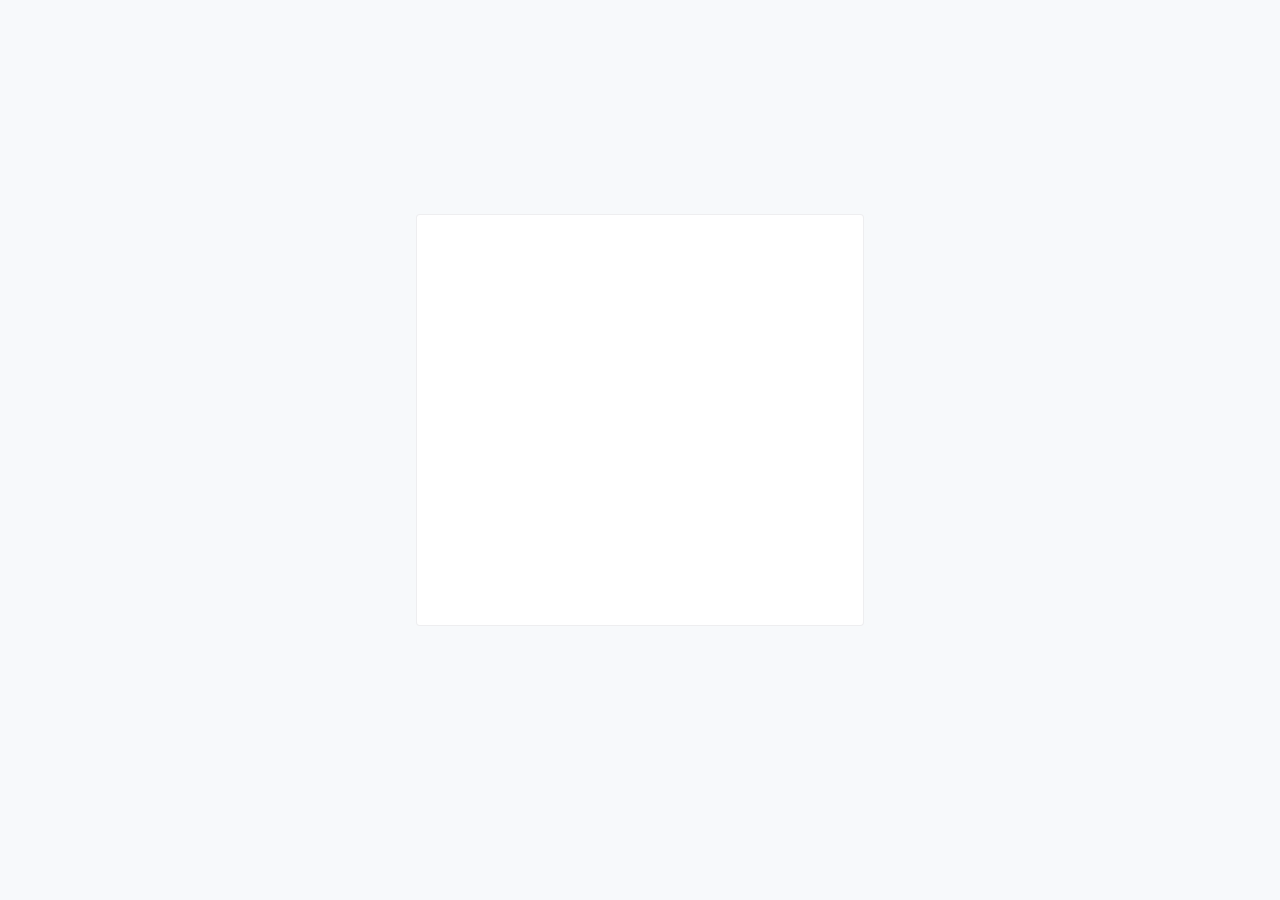
==== src/main/resources/static/html/auditoria.html @ d520bbee "feat. ajustes de funcionamiento" ====
<!DOCTYPE html>
<html lang="es">
<head>
<meta charset="utf-8">
<meta name="viewport" content="width=device-width, initial-scale=1.0">
<title>Auditoría de Cambios - LogiTrack</title>

<link rel="stylesheet" href="https://fonts.googleapis.com/css2?family=Material+Symbols+Outlined:wght,FILL@100..700,0..1&display=swap">
<link rel="stylesheet" href="https://fonts.googleapis.com/css2?family=Inter:wght@400;500;600;700&family=JetBrains+Mono:wght@400&display=swap">

<link rel="stylesheet" href="../css/styles.css">
</head>
<body>
<div class="app-shell">

  <aside class="sidebar">
    <div class="sidebar__header">
      <div class="sidebar__logo">
        <svg width="22" height="22" viewBox="0 0 24 24" fill="none" xmlns="http://www.w3.org/2000/svg" aria-hidden="true">
          <path d="M12 2L21 7V17L12 22L3 17V7L12 2Z" stroke="currentColor" stroke-width="1.6" stroke-linejoin="round"/>
          <path d="M3 7L12 12L21 7" stroke="currentColor" stroke-width="1.6" stroke-linejoin="round"/>
        </svg>
      </div>
      <div>
        <h1 class="sidebar__title">LogiTrack</h1>
        <span class="sidebar__subtitle">Warehouse Management</span>
      </div>
    </div>

    <nav class="sidebar__nav">
      <a class="sidebar__link" href="dashboard.html">
        <span class="material-symbols-outlined icon-lg">dashboard</span>
        Dashboard
      </a>
      <a class="sidebar__link" href="bodegas.html">
        <span class="material-symbols-outlined icon-lg">inventory_2</span>
        Bodegas
      </a>
      <a class="sidebar__link" href="productos.html">
        <span class="material-symbols-outlined icon-lg">package_2</span>
        Productos
      </a>
      <a class="sidebar__link" href="movimientos.html">
        <span class="material-symbols-outlined icon-lg">swap_horiz</span>
        Movimientos
      </a>
      <a class="sidebar__link is-active" href="auditoria.html">
        <span class="material-symbols-outlined is-filled icon-lg">history_edu</span>
        Auditoría
      </a>
    </nav>
  </aside>

  <div class="main-wrapper">
    <header class="topbar">
      <div class="topbar__left">
        <button class="topbar__menu-btn" id="mobile-menu-btn" type="button" aria-label="Abrir menú">
          <span class="material-symbols-outlined">menu</span>
        </button>
        <div class="search-field">
          <span class="material-symbols-outlined">search</span>
          <input type="text" placeholder="Buscar en auditoría...">
        </div>
      </div>
      <div class="topbar__right">
        <button class="icon-btn" type="button" title="Notificaciones">
          <span class="material-symbols-outlined">notifications</span>
        </button>
        <div class="topbar__divider"></div>
        <div class="avatar" title="Admin User">AD</div>
      </div>
    </header>

    <main class="content">
      <div class="content__inner">

        <div class="page-toolbar" data-animate style="animation-delay:0ms">
          <div>
            <h2 class="content__title text-display">Auditoría de Cambios</h2>
            <p class="content__subtitle">Registro detallado de operaciones (Solo Administradores)</p>
          </div>
          <button class="toolbar-btn toolbar-btn--outline" type="button" id="btn-export-csv">
            <span class="material-symbols-outlined icon-sm">download</span>
            Exportar CSV
          </button>
        </div>

        <div class="filters-bar form-grid-4" data-animate style="animation-delay:70ms">
          <div class="form-group">
            <label class="form-label">Rango de Fechas</label>
            <div class="input-prefix">
              <span class="material-symbols-outlined input-prefix__icon">calendar_month</span>
              <input class="form-input" type="text" placeholder="Últimos 7 días">
            </div>
          </div>
          <div class="form-group">
            <label class="form-label">Usuario</label>
            <div class="select-wrapper">
              <span class="material-symbols-outlined select-icon-left">person</span>
              <select class="form-select has-icon-left">
                <option value="">Todos los usuarios</option>
                <option value="admin">admin@logitrac.com</option>
                <option value="jdoe">j.doe@logitrac.com</option>
              </select>
              <span class="material-symbols-outlined">expand_more</span>
            </div>
          </div>
          <div class="form-group">
            <label class="form-label">Tipo de Operación</label>
            <div class="select-wrapper">
              <span class="material-symbols-outlined select-icon-left">swap_vert</span>
              <select class="form-select has-icon-left">
                <option value="">Todas (INS/UPD/DEL)</option>
                <option value="INSERT">INSERT</option>
                <option value="UPDATE">UPDATE</option>
                <option value="DELETE">DELETE</option>
              </select>
              <span class="material-symbols-outlined">expand_more</span>
            </div>
          </div>
          <div class="form-group">
            <label class="form-label">Entidad</label>
            <div class="select-wrapper">
              <span class="material-symbols-outlined select-icon-left">dataset</span>
              <select class="form-select has-icon-left">
                <option value="">Todas las entidades</option>
                <option value="Bodega">Bodega</option>
                <option value="Producto">Producto</option>
                <option value="Movimiento">Movimiento</option>
              </select>
              <span class="material-symbols-outlined">expand_more</span>
            </div>
          </div>
        </div>

        <div class="table-card" data-animate style="animation-delay:140ms">
          <div class="table-card__header flex-between">
            <h3 class="panel__title">Registros (425)</h3>
            <div class="row-actions" style="opacity: 1;">
              <button class="row-action-btn" type="button" title="Actualizar"><span class="material-symbols-outlined">refresh</span></button>
              <button class="row-action-btn" type="button" title="Filtrar"><span class="material-symbols-outlined">filter_list</span></button>
            </div>
          </div>

          <div class="table-card__scroll">
            <table class="data-table" id="audit-table">
              <thead>
                <tr>
                  <th>Operación</th>
                  <th>Fecha y Hora</th>
                  <th>Usuario</th>
                  <th>Entidad Afectada</th>
                  <th class="is-right">Acciones</th>
                </tr>
              </thead>
              <tbody>
                <tr>
                  <td><span class="status-badge status-badge--insert">INSERT</span></td>
                  <td class="cell-mono">2023-10-27 14:32:01</td>
                  <td>
                    <div class="user-cell">
                      <div class="avatar avatar--sm">JD</div>
                      <span>j.doe@logitrac.com</span>
                    </div>
                  </td>
                  <td>
                    <div class="entity-cell">
                      <span class="entity-cell__title">Producto</span>
                      <span class="entity-cell__subtitle">ID: PRD-9921 (Laptop Pro)</span>
                    </div>
                  </td>
                  <td class="is-right">
                    <button class="row-action-btn" type="button" data-action="view" title="Ver detalle">
                      <span class="material-symbols-outlined">visibility</span>
                    </button>
                  </td>
                </tr>
                <tr>
                  <td><span class="status-badge status-badge--update">UPDATE</span></td>
                  <td class="cell-mono">2023-10-27 13:15:44</td>
                  <td>
                    <div class="user-cell">
                      <div class="avatar avatar--sm">AS</div>
                      <span>a.smith@logitrac.com</span>
                    </div>
                  </td>
                  <td>
                    <div class="entity-cell">
                      <span class="entity-cell__title">Movimiento</span>
                      <span class="entity-cell__subtitle">ID: MOV-4042 (Status: Pending -&gt; Shipped)</span>
                    </div>
                  </td>
                  <td class="is-right">
                    <button class="row-action-btn" type="button" data-action="view" title="Ver detalle">
                      <span class="material-symbols-outlined">visibility</span>
                    </button>
                  </td>
                </tr>
                <tr>
                  <td><span class="status-badge status-badge--delete">DELETE</span></td>
                  <td class="cell-mono">2023-10-27 11:05:12</td>
                  <td>
                    <div class="user-cell">
                      <div class="avatar avatar--sm bg-danger">AD</div>
                      <span>sys_admin (API)</span>
                    </div>
                  </td>
                  <td>
                    <div class="entity-cell">
                      <span class="entity-cell__title">Bodega</span>
                      <span class="entity-cell__subtitle">ID: WH-B (Zona Norte - Obsoleta)</span>
                    </div>
                  </td>
                  <td class="is-right">
                    <button class="row-action-btn" type="button" data-action="view" title="Ver detalle">
                      <span class="material-symbols-outlined">visibility</span>
                    </button>
                  </td>
                </tr>
                <tr>
                  <td><span class="status-badge status-badge--update">UPDATE</span></td>
                  <td class="cell-mono">2023-10-27 09:40:18</td>
                  <td>
                    <div class="user-cell">
                      <div class="avatar avatar--sm">MB</div>
                      <span>m.brown@logitrac.com</span>
                    </div>
                  </td>
                  <td>
                    <div class="entity-cell">
                      <span class="entity-cell__title">Producto</span>
                      <span class="entity-cell__subtitle">ID: PRD-1102 (Stock adjustment: +50)</span>
                    </div>
                  </td>
                  <td class="is-right">
                    <button class="row-action-btn" type="button" data-action="view" title="Ver detalle">
                      <span class="material-symbols-outlined">visibility</span>
                    </button>
                  </td>
                </tr>
              </tbody>
            </table>
          </div>

          <div class="pagination">
            <span class="pagination__info">Mostrando 1 a 4 de 425 registros</span>
            <div class="pagination__controls">
              <button class="pagination__btn" type="button" disabled>Ant</button>
              <button class="pagination__btn is-active" type="button">1</button>
              <button class="pagination__btn" type="button">2</button>
              <button class="pagination__btn" type="button">3</button>
              <span class="pagination__ellipsis">…</span>
              <button class="pagination__btn" type="button">Sig</button>
            </div>
          </div>
        </div>

      </div>
    </main>
  </div>

  <nav class="mobile-nav">
    <a class="mobile-nav__link" href="dashboard.html">
      <span class="material-symbols-outlined">dashboard</span>
      <span class="mobile-nav__label">Dashboard</span>
    </a>
    <a class="mobile-nav__link" href="bodegas.html">
      <span class="material-symbols-outlined">inventory_2</span>
      <span class="mobile-nav__label">Bodegas</span>
    </a>
    <a class="mobile-nav__link" href="productos.html">
      <span class="material-symbols-outlined">package_2</span>
      <span class="mobile-nav__label">Productos</span>
    </a>
    <a class="mobile-nav__link" href="movimientos.html">
      <span class="material-symbols-outlined">swap_horiz</span>
      <span class="mobile-nav__label">Movimientos</span>
    </a>
    <a class="mobile-nav__link is-active" href="auditoria.html">
      <span class="material-symbols-outlined is-filled">history_edu</span>
      <span class="mobile-nav__label">Auditoría</span>
    </a>
  </nav>

  <div class="mobile-overlay"></div>
</div>

<div class="modal-backdrop" id="audit-modal-backdrop">
  <div class="modal modal--lg" role="dialog" aria-modal="true" aria-labelledby="audit-modal-title">
    <div class="modal__header">
      <div>
        <h2 class="modal__title" id="audit-modal-title">Detalle de Auditoría</h2>
        <p class="content__subtitle mt-1">ID: INV-2023-08-4592 • Usuario: admin@logitrak.co</p>
      </div>
      <button class="modal__close" type="button" aria-label="Cerrar" data-modal-dismiss>
        <span class="material-symbols-outlined">close</span>
      </button>
    </div>

    <div class="modal__body">
      <div class="info-badges-group">
        <div class="info-badge">
          <span class="material-symbols-outlined icon-sm">schedule</span>
          Oct 24, 2023 14:32:01 UTC
        </div>
        <div class="info-badge info-badge--accent">
          <span class="material-symbols-outlined icon-sm">build</span>
          Acción: UPDATE_INVENTORY
        </div>
      </div>

      <div class="diff-grid">
        <div class="diff-panel">
          <div class="diff-panel__header">Valores anteriores</div>
          <div class="diff-panel__content">
            <table class="diff-table">
              <tbody>
                <tr><td>sku</td><td>WH-A-1029</td></tr>
                <tr><td>location</td><td>Zone B, Rack 4, Bin 12</td></tr>
                <tr class="diff-row--removed">
                  <td>quantity</td>
                  <td>450</td>
                </tr>
                <tr class="diff-row--removed">
                  <td>status</td>
                  <td>AVAILABLE</td>
                </tr>
                <tr><td>last_counted</td><td>2023-10-15T08:00:00Z</td></tr>
              </tbody>
            </table>
          </div>
        </div>

        <div class="diff-panel">
          <div class="diff-panel__header">Valores nuevos</div>
          <div class="diff-panel__content">
            <table class="diff-table">
              <tbody>
                <tr><td>sku</td><td>WH-A-1029</td></tr>
                <tr><td>location</td><td>Zone B, Rack 4, Bin 12</td></tr>
                <tr class="diff-row--added">
                  <td>quantity</td>
                  <td>425</td>
                </tr>
                <tr class="diff-row--added">
                  <td>status</td>
                  <td>LOW_STOCK</td>
                </tr>
                <tr><td>last_counted</td><td>2023-10-15T08:00:00Z</td></tr>
              </tbody>
            </table>
          </div>
        </div>
      </div>

      <div class="form-group mt-4">
        <label class="form-label">Razón de Auditoría / Notas</label>
        <div class="read-only-box">
          Ajuste manual tras discrepancia de conteo cíclico reportada por Operador JD. Se encontraron 25 unidades dañadas durante el tránsito, movidas a cuarentena.
        </div>
      </div>
    </div>

    <div class="modal__footer">
      <button class="toolbar-btn toolbar-btn--outline" type="button" data-modal-dismiss>Revertir Cambios</button>
      <button class="toolbar-btn toolbar-btn--primary" type="button" data-modal-dismiss>
        Reconocer
      </button>
    </div>
  </div>
</div>

<script src="../js/api.js"></script>
<script src="../js/script.js"></script>
</body>
</html>
---- src/main/resources/static/css/styles.css ----
/* ============================================================================
   LogiTrack — Login
   CSS puro (sin frameworks). Tokens de diseño tomados de DESIGN.md
   ============================================================================ */

/* ----------------------------------------------------------------------
   1. Reset mínimo
   ---------------------------------------------------------------------- */
*,
*::before,
*::after {
  box-sizing: border-box;
}

html,
body {
  height: 100%;
  margin: 0;
  padding: 0;
}

button,
input {
  font: inherit;
  color: inherit;
}

/* ----------------------------------------------------------------------
   2. Design tokens (colores, tipografía, spacing, radios) — DESIGN.md
   ---------------------------------------------------------------------- */
:root {
  /* Color */
  --color-background: #f7f9fb;
  --color-surface-container-lowest: #ffffff;
  --color-on-surface: #191c1e;
  --color-on-surface-variant: #45464d;
  --color-outline: #76777d;
  --color-outline-variant: #c6c6cd;
  --color-outline-variant-30: rgba(198, 198, 205, 0.3);

  --color-primary-container: #131b2e;
  --color-primary-container-hover: #1c2438;
  --color-on-primary: #ffffff;

  --color-error: #ba1a1a;
  --color-error-20: rgba(186, 26, 26, 0.2);
  --color-error-container: #ffdad6;
  --color-on-error-container: #93000a;

  --color-focus: #3b82f6;
  --color-focus-ring: rgba(59, 130, 246, 0.35);
  --color-primary-container-ring: rgba(19, 27, 46, 0.45);

  /* Color — paleta extendida para pantallas internas (Dashboard, tablas, sidebar) */
  --color-secondary: #505f76;
  --color-secondary-container: #d0e1fb;
  --color-on-secondary-container: #54647a;
  --color-on-primary-container: #7c839b;
  --color-on-tertiary-container: #3980f4;

  --color-surface-container: #eceef0;
  --color-surface-container-low: #f2f4f6;
  --color-surface-container-high: #e6e8ea;
  --color-surface-container-highest: #e0e3e5;
  --color-surface-variant: #e0e3e5;

  --color-inverse-surface: #2d3133;
  --color-inverse-on-surface: #eff1f3;

  --color-error-container-bg: rgba(255, 218, 214, 0.35);
  --color-error-30: rgba(186, 26, 26, 0.3);
  --color-error-05: rgba(186, 26, 26, 0.05);

  --color-success: #047857;
  --color-success-bg: #ecfdf5;
  --color-success-text: #059669;

  /* Tipografía adicional */
  --font-headline-lg-size: 24px;
  --font-headline-lg-line: 32px;
  --font-headline-lg-weight: 600;
  --font-headline-lg-tracking: -0.01em;

  --font-headline-lg-mobile-size: 20px;
  --font-headline-lg-mobile-line: 28px;

  --font-data-mono-size: 13px;
  --font-data-mono-line: 18px;

  /* Layout — shell de la app */
  --sidebar-width: 260px;
  --navbar-height: 64px;
  --container-max: 1440px;

  /* Tipografía */
  --font-family-base: 'Inter', system-ui, sans-serif;
  --font-family-mono: 'JetBrains Mono', monospace;

  --font-display-size: 36px;
  --font-display-line: 44px;
  --font-display-weight: 700;
  --font-display-tracking: -0.02em;

  --font-headline-md-size: 20px;
  --font-headline-md-line: 28px;
  --font-headline-md-weight: 600;

  --font-body-md-size: 14px;
  --font-body-md-line: 20px;
  --font-body-md-weight: 400;

  --font-label-md-size: 12px;
  --font-label-md-line: 16px;
  --font-label-md-weight: 500;

  /* Spacing */
  --gutter: 1.5rem;

  /* Radios */
  --radius-sm: 0.125rem;  /* "rounded" */
  --radius-md: 0.25rem;   /* "rounded-lg" */
  --radius-lg: 0.5rem;    /* "rounded-xl" */

  /* Sombra (Level 2 del design system) */
  --shadow-card: 0px 4px 12px rgba(15, 23, 42, 0.08);
}

/* ----------------------------------------------------------------------
   3. Ícono (Material Symbols) — snippet estándar de Google, no un framework
   ---------------------------------------------------------------------- */
.material-symbols-outlined {
  font-family: 'Material Symbols Outlined';
  font-weight: normal;
  font-style: normal;
  font-size: 20px;
  line-height: 1;
  letter-spacing: normal;
  text-transform: none;
  display: inline-block;
  white-space: nowrap;
  word-wrap: normal;
  direction: ltr;
  font-feature-settings: 'liga';
  -webkit-font-smoothing: antialiased;
  transition: transform 0.25s ease;
}

/* ----------------------------------------------------------------------
   4. Layout base
   ---------------------------------------------------------------------- */
.page {
  background-color: var(--color-background);
  color: var(--color-on-surface);
  font-family: var(--font-family-base);
  font-size: var(--font-body-md-size);
  line-height: var(--font-body-md-line);
  font-weight: var(--font-body-md-weight);
  -webkit-font-smoothing: antialiased;
  height: 100vh;
  width: 100vw;
  overflow: hidden;
  display: flex;
  align-items: center;
  justify-content: center;
}

.login-shell {
  width: 100%;
  max-width: 28rem; /* 448px */
  padding-left: var(--gutter);
  padding-right: var(--gutter);
  position: relative;
  z-index: 10;
}

@media (min-width: 768px) {
  .login-shell {
    padding-left: 0;
    padding-right: 0;
  }
}

/* ----------------------------------------------------------------------
   5. Card
   ---------------------------------------------------------------------- */
.login-card {
  background-color: var(--color-surface-container-lowest);
  border: 1px solid var(--color-outline-variant-30);
  border-radius: var(--radius-md);
  padding: 2.5rem 2rem; /* py-10 px-8 */
  width: 100%;
  position: relative;

  box-shadow: 0 0 0 rgba(15, 23, 42, 0);
  transition: box-shadow 0.4s ease;
}

.login-card.is-settled {
  box-shadow: var(--shadow-card);
}

.login-card__header {
  text-align: center;
  margin-bottom: 2rem;
}

.login-card__logo {
  font-family: var(--font-family-base);
  font-size: var(--font-display-size);
  line-height: var(--font-display-line);
  font-weight: var(--font-display-weight);
  letter-spacing: var(--font-display-tracking);
  color: var(--color-primary-container);
  margin: 0 0 0.5rem 0;
}

.login-card__title {
  font-size: var(--font-headline-md-size);
  line-height: var(--font-headline-md-line);
  font-weight: var(--font-headline-md-weight);
  color: var(--color-on-surface-variant);
  margin: 0;
}

/* ----------------------------------------------------------------------
   6. Alertas / mensajes de error
   ---------------------------------------------------------------------- */
.alert {
  display: flex;
  align-items: center;
  gap: 0.5rem;
  padding: 0.75rem;
  border-radius: var(--radius-sm);
  margin-bottom: var(--gutter);
  font-size: var(--font-label-md-size);
  line-height: var(--font-label-md-line);
  font-weight: var(--font-label-md-weight);
  transition: opacity 0.25s ease, transform 0.25s ease;
}

.alert--error {
  background-color: var(--color-error-container);
  color: var(--color-on-error-container);
  border: 1px solid var(--color-error-20);
}

.alert__icon {
  font-size: 18px;
  flex-shrink: 0;
}

/* ----------------------------------------------------------------------
   7. Formulario
   ---------------------------------------------------------------------- */
.login-form {
  display: flex;
  flex-direction: column;
  gap: 1.5rem; /* space-y-6 */
}

.form-group {
  display: flex;
  flex-direction: column;
  gap: 0.5rem; /* space-y-2 */
}

.form-label {
  font-size: var(--font-label-md-size);
  line-height: var(--font-label-md-line);
  font-weight: var(--font-label-md-weight);
  color: var(--color-on-surface-variant);
}

.form-input {
  width: 100%;
  background-color: var(--color-surface-container-lowest);
  border: 1px solid var(--color-outline-variant);
  border-radius: var(--radius-md);
  padding: 0.5rem 0.75rem;
  color: var(--color-on-surface);
  transition: border-color 0.2s ease, box-shadow 0.2s ease;
}

.form-input::placeholder {
  color: var(--color-outline);
}

.form-input:focus {
  outline: none;
  border-color: var(--color-focus);
  box-shadow: 0 0 0 1px var(--color-focus);
}

.form-input.has-error {
  border-color: var(--color-error);
}

.form-input.has-error:focus {
  border-color: var(--color-error);
  box-shadow: 0 0 0 1px var(--color-error);
}

.password-field {
  position: relative;
}

.password-field .form-input {
  padding-right: 2.5rem;
}

.password-toggle {
  position: absolute;
  top: 0;
  bottom: 0;
  right: 0;
  padding-right: 0.75rem;
  display: flex;
  align-items: center;
  background: none;
  border: none;
  cursor: pointer;
  color: var(--color-outline);
  transition: color 0.2s ease;
}

.password-toggle:hover {
  color: var(--color-on-surface-variant);
}

#toggleIcon.is-flipped {
  transform: rotateY(180deg);
}

.form-actions {
  padding-top: 0.5rem;
}

/* ----------------------------------------------------------------------
   8. Botón primario
   ---------------------------------------------------------------------- */
.btn {
  width: 100%;
  display: flex;
  align-items: center;
  justify-content: center;
  gap: 0.5rem;
  padding: 0.625rem 1rem;
  border: none;
  border-radius: var(--radius-md);
  font-size: var(--font-label-md-size);
  line-height: var(--font-label-md-line);
  font-weight: var(--font-label-md-weight);
  cursor: pointer;
  transition: transform 0.15s ease, background-color 0.2s ease, opacity 0.2s ease, box-shadow 0.15s ease;
}

.btn--primary {
  background-color: var(--color-primary-container);
  color: var(--color-on-primary);
}

.btn--primary:hover:not(:disabled) {
  background-color: var(--color-primary-container-hover);
}

.btn--primary:focus-visible {
  outline: none;
  box-shadow: 0 0 0 1px var(--color-surface-container-lowest), 0 0 0 3px var(--color-primary-container-ring);
}

.btn--primary:active:not(:disabled) {
  transform: scale(0.98);
}

.btn:disabled {
  cursor: not-allowed;
  opacity: 0.85;
}

.btn__icon {
  font-size: 18px;
}

.btn-spinner {
  width: 18px;
  height: 18px;
  border: 2px solid rgba(255, 255, 255, 0.35);
  border-top-color: #ffffff;
  border-radius: 9999px;
  animation: spin 0.7s linear infinite;
}

/* ----------------------------------------------------------------------
   9. Footer
   ---------------------------------------------------------------------- */
.login-footer {
  margin-top: 2rem;
  text-align: center;
  font-size: var(--font-label-md-size);
  line-height: var(--font-label-md-line);
  font-weight: var(--font-label-md-weight);
  color: var(--color-outline);
}

/* ----------------------------------------------------------------------
   10. Utilidad
   ---------------------------------------------------------------------- */
.hidden {
  display: none !important;
}

/* ----------------------------------------------------------------------
   11. Animaciones
   ---------------------------------------------------------------------- */
[data-animate] {
  opacity: 0;
  transform: translateY(12px);
}

[data-animate].is-visible {
  animation: fadeInUp 0.55s cubic-bezier(0.16, 1, 0.3, 1) forwards;
}

@keyframes fadeInUp {
  from {
    opacity: 0;
    transform: translateY(12px);
  }
  to {
    opacity: 1;
    transform: translateY(0);
  }
}

@keyframes shake {
  10%, 90% { transform: translateX(-1px); }
  20%, 80% { transform: translateX(2px); }
  30%, 50%, 70% { transform: translateX(-4px); }
  40%, 60% { transform: translateX(4px); }
}

.shake-on-error {
  animation: shake 0.5s cubic-bezier(0.36, 0.07, 0.19, 0.97) both;
}

@keyframes spin {
  to { transform: rotate(360deg); }
}

/* ----------------------------------------------------------------------
   12. Accesibilidad: respeta prefers-reduced-motion
   ---------------------------------------------------------------------- */
@media (prefers-reduced-motion: reduce) {
  [data-animate],
  .shake-on-error,
  #toggleIcon,
  .btn,
  .btn-spinner,
  .alert {
    animation: none !important;
    transition: none !important;
    transform: none !important;
    opacity: 1 !important;
  }
}

/* ============================================================================
   13. Dashboard — layout de aplicación (sidebar + navbar + contenido)
   ============================================================================ */

.material-symbols-outlined {
  font-variation-settings: 'FILL' 0, 'wght' 400, 'GRAD' 0, 'opsz' 24;
}

.material-symbols-outlined.is-filled {
  font-variation-settings: 'FILL' 1;
}

.material-symbols-outlined.icon-sm { font-size: 16px; }
.material-symbols-outlined.icon-md { font-size: 20px; }
.material-symbols-outlined.icon-lg { font-size: 24px; }

/* Scrollbar (Webkit) */
::-webkit-scrollbar { width: 8px; height: 8px; }
::-webkit-scrollbar-track { background: var(--color-surface-container-low); }
::-webkit-scrollbar-thumb { background: var(--color-outline-variant); border-radius: 4px; }
::-webkit-scrollbar-thumb:hover { background: var(--color-outline); }

.app-shell {
  display: flex;
  height: 100vh;
  width: 100%;
  background-color: var(--color-background);
  color: var(--color-on-surface);
  font-family: var(--font-family-base);
  font-size: var(--font-body-md-size);
  line-height: var(--font-body-md-line);
  -webkit-font-smoothing: antialiased;
  overflow: hidden;
}

/* ------------------------------- Sidebar -------------------------------- */
.sidebar {
  display: none;
  flex-direction: column;
  position: fixed;
  left: 0;
  top: 0;
  width: var(--sidebar-width);
  height: 100%;
  background-color: var(--color-primary-container);
  color: var(--color-on-primary);
  font-size: var(--font-label-md-size);
  line-height: var(--font-label-md-line);
  font-weight: var(--font-label-md-weight);
  z-index: 40;
  transform: translateX(-100%);
  transition: transform 0.3s ease;
}

@media (min-width: 768px) {
  .sidebar {
    display: flex;
    transform: none;
  }
}

.sidebar.is-open {
  display: flex;
  transform: translateX(0);
  box-shadow: 0 0 24px rgba(0, 0, 0, 0.35);
}

.sidebar__header {
  padding: var(--gutter);
  display: flex;
  align-items: center;
  gap: 1rem;
}

.sidebar__logo {
  width: 40px;
  height: 40px;
  border-radius: var(--radius-md);
  background-color: var(--color-surface-container-lowest);
  border: 1px solid var(--color-outline-variant);
  display: flex;
  align-items: center;
  justify-content: center;
  flex-shrink: 0;
  color: var(--color-primary-container);
}

.sidebar__title {
  font-size: var(--font-headline-lg-size);
  line-height: 1;
  font-weight: var(--font-headline-lg-weight);
  color: var(--color-on-primary);
  margin: 0;
}

.sidebar__subtitle {
  color: var(--color-on-primary-container);
  opacity: 0.8;
  font-size: 10px;
  text-transform: uppercase;
  letter-spacing: 0.05em;
  display: block;
  margin-top: 0.25rem;
}

.sidebar__nav {
  flex: 1;
  padding: 0.5rem 1rem;
  display: flex;
  flex-direction: column;
  gap: 0.25rem;
  overflow-y: auto;
}

.sidebar__link {
  display: flex;
  align-items: center;
  gap: 0.75rem;
  padding: 0.625rem 0.75rem;
  border-radius: var(--radius-md);
  color: var(--color-on-primary-container);
  opacity: 0.7;
  text-decoration: none;
  border-left: 4px solid transparent;
  transition: background-color 0.2s ease, opacity 0.2s ease;
}

.sidebar__link:hover {
  background-color: rgba(0, 0, 0, 0.2);
  opacity: 1;
}

.sidebar__link.is-active {
  background-color: var(--color-secondary-container);
  color: var(--color-on-secondary-container);
  border-left-color: var(--color-on-tertiary-container);
  font-weight: 700;
  opacity: 1;
}

.sidebar__footer {
  padding: 1rem;
  display: flex;
  flex-direction: column;
  gap: 0.25rem;
  border-top: 1px solid rgba(80, 95, 118, 0.2);
}

.sidebar__footer .sidebar__link {
  padding: 0.5rem 0.75rem;
  border-left: none;
}

/* ------------------------------ Main wrapper ----------------------------- */
.main-wrapper {
  flex: 1;
  display: flex;
  flex-direction: column;
  width: 100%;
  min-height: 100vh;
}

@media (min-width: 768px) {
  .main-wrapper {
    margin-left: var(--sidebar-width);
    width: calc(100% - var(--sidebar-width));
  }
}

/* -------------------------------- Topbar --------------------------------- */
.topbar {
  background-color: var(--color-surface-container-lowest);
  color: var(--color-on-surface);
  height: var(--navbar-height);
  z-index: 50;
  display: flex;
  align-items: center;
  justify-content: space-between;
  padding: 0 var(--gutter);
  position: sticky;
  top: 0;
  border-bottom: 1px solid var(--color-outline-variant);
}

.topbar__left {
  display: flex;
  align-items: center;
  gap: 1rem;
  flex: 1;
}

.topbar__menu-btn {
  display: flex;
  background: none;
  border: none;
  color: var(--color-secondary);
  padding: 0.5rem;
  margin-left: -0.5rem;
  border-radius: var(--radius-md);
  cursor: pointer;
  transition: color 0.2s ease, background-color 0.2s ease;
}

.topbar__menu-btn:hover {
  color: var(--color-primary-container);
  background-color: var(--color-surface-container-high);
}

@media (min-width: 768px) {
  .topbar__menu-btn { display: none; }
}

.breadcrumb {
  display: none;
  align-items: center;
  font-size: 0.875rem;
}

@media (min-width: 768px) {
  .breadcrumb { display: flex; }
}

.breadcrumb__root {
  color: var(--color-secondary);
  cursor: pointer;
}

.breadcrumb__root:hover {
  color: var(--color-on-surface);
}

.breadcrumb__sep {
  color: var(--color-secondary);
  margin: 0 0.5rem;
  font-size: 0.875rem;
}

.breadcrumb__current {
  font-weight: 500;
  color: var(--color-on-surface);
}

.topbar__right {
  display: flex;
  align-items: center;
  gap: 0.5rem;
}

.icon-btn {
  position: relative;
  display: flex;
  background: none;
  border: none;
  color: var(--color-secondary);
  padding: 0.5rem;
  border-radius: var(--radius-md);
  cursor: pointer;
  transition: color 0.2s ease, background-color 0.2s ease;
}

.icon-btn:hover {
  color: var(--color-primary-container);
  background-color: var(--color-surface-container-highest);
}

.icon-btn__dot {
  position: absolute;
  top: 6px;
  right: 6px;
  width: 8px;
  height: 8px;
  background-color: var(--color-error);
  border-radius: 9999px;
  border: 1px solid var(--color-surface-container-lowest);
}

.topbar__divider {
  width: 1px;
  height: 1.5rem;
  background-color: var(--color-outline-variant);
  margin: 0 0.5rem;
  display: none;
}

@media (min-width: 640px) {
  .topbar__divider { display: block; }
}

.logout-btn {
  display: none;
  align-items: center;
  gap: 0.5rem;
  background: none;
  border: none;
  font-size: 0.875rem;
  font-weight: 500;
  color: var(--color-secondary);
  padding: 0.375rem 0.5rem;
  border-radius: var(--radius-md);
  cursor: pointer;
  transition: color 0.2s ease, background-color 0.2s ease;
}

@media (min-width: 640px) {
  .logout-btn { display: flex; }
}

.logout-btn:hover {
  color: var(--color-primary-container);
  background-color: var(--color-surface-container-high);
}

.avatar {
  width: 32px;
  height: 32px;
  border-radius: 9999px;
  background-color: var(--color-secondary-container);
  color: var(--color-on-secondary-container);
  border: 1px solid var(--color-outline-variant);
  margin-left: 0.5rem;
  cursor: pointer;
  display: flex;
  align-items: center;
  justify-content: center;
  font-size: 0.75rem;
  font-weight: 600;
  transition: opacity 0.2s ease;
  flex-shrink: 0;
}

.avatar:hover {
  opacity: 0.8;
}

/* -------------------------------- Content -------------------------------- */
.content {
  flex: 1;
  overflow-y: auto;
  padding: 1rem;
  background-color: var(--color-background);
  position: relative;
}

@media (min-width: 768px) {
  .content { padding: var(--gutter); }
}

.content__inner {
  max-width: var(--container-max);
  margin: 0 auto;
  display: flex;
  flex-direction: column;
  gap: 1.5rem;
}

.content__header {
  display: flex;
  flex-direction: column;
  gap: 1rem;
}

@media (min-width: 640px) {
  .content__header {
    flex-direction: row;
    align-items: center;
    justify-content: space-between;
  }
}

.content__title {
  font-size: var(--font-headline-lg-mobile-size);
  line-height: var(--font-headline-lg-mobile-line);
  font-weight: 600;
  color: var(--color-on-surface);
  margin: 0;
}

@media (min-width: 768px) {
  .content__title {
    font-size: var(--font-headline-lg-size);
    line-height: var(--font-headline-lg-line);
    letter-spacing: var(--font-headline-lg-tracking);
  }
}

.content__subtitle {
  color: var(--color-secondary);
  margin: 0.25rem 0 0 0;
}

.content__controls {
  display: flex;
  align-items: center;
  gap: 0.75rem;
}

.date-picker {
  display: flex;
  align-items: center;
  background-color: var(--color-surface-container-lowest);
  border: 1px solid var(--color-outline-variant);
  border-radius: var(--radius-md);
  padding: 0.375rem 0.75rem;
  font-size: 0.875rem;
  cursor: pointer;
  transition: border-color 0.2s ease;
}

.date-picker:hover {
  border-color: var(--color-secondary);
}

.date-picker .material-symbols-outlined {
  color: var(--color-secondary);
  font-size: 16px;
}

.date-picker__label {
  margin: 0 0.5rem;
  color: var(--color-on-surface);
}

.btn-refresh {
  display: flex;
  align-items: center;
  justify-content: center;
  gap: 0.5rem;
  background-color: var(--color-primary-container);
  color: var(--color-on-primary);
  border: none;
  padding: 0.375rem 1rem;
  border-radius: var(--radius-md);
  font-size: 0.875rem;
  font-weight: 500;
  cursor: pointer;
  transition: background-color 0.2s ease, transform 0.15s ease;
}

.btn-refresh:hover {
  background-color: var(--color-primary-container-hover);
}

.btn-refresh:active {
  transform: scale(0.96);
}

.btn-refresh .material-symbols-outlined {
  font-size: 16px;
  transition: transform 0.5s ease;
}

.btn-refresh.is-loading .material-symbols-outlined {
  animation: spin 0.7s linear infinite;
}

/* --------------------------------- KPI grid -------------------------------- */
.kpi-grid {
  display: grid;
  grid-template-columns: 1fr;
  gap: 1rem;
}

@media (min-width: 640px) {
  .kpi-grid { grid-template-columns: repeat(2, 1fr); }
}

@media (min-width: 1024px) {
  .kpi-grid { grid-template-columns: repeat(4, 1fr); }
}

.kpi-card {
  background-color: var(--color-surface-container-lowest);
  border: 1px solid var(--color-outline-variant);
  border-radius: var(--radius-lg);
  padding: 1.25rem;
  box-shadow: 0 1px 2px rgba(15, 23, 42, 0.05);
  display: flex;
  flex-direction: column;
  justify-content: space-between;
  transition: border-color 0.2s ease;
}

.kpi-card:hover {
  border-color: var(--color-secondary);
}

.kpi-card--danger {
  background-color: var(--color-error-container-bg);
  border-color: var(--color-error-30);
  position: relative;
  overflow: hidden;
  cursor: pointer;
}

.kpi-card--danger:hover {
  background-color: rgba(255, 218, 214, 0.5);
}

.kpi-card--danger::before {
  content: '';
  position: absolute;
  top: -1rem;
  right: -1rem;
  width: 4rem;
  height: 4rem;
  background-color: var(--color-error-05);
  border-radius: 9999px;
}

.kpi-card__top {
  display: flex;
  justify-content: space-between;
  align-items: flex-start;
  margin-bottom: 1rem;
  position: relative;
  z-index: 1;
}

.kpi-card__icon {
  width: 40px;
  height: 40px;
  border-radius: var(--radius-md);
  background-color: var(--color-surface-container);
  color: var(--color-primary-container);
  display: flex;
  align-items: center;
  justify-content: center;
  flex-shrink: 0;
}

.kpi-card__icon--secondary {
  background-color: var(--color-secondary-container);
  color: var(--color-on-secondary-container);
}

.kpi-card__icon--danger {
  background-color: var(--color-error-container);
  color: var(--color-error);
}

.kpi-card__badge {
  font-size: 0.75rem;
  font-weight: 500;
  color: var(--color-secondary);
  background-color: var(--color-surface-container-low);
  padding: 0.25rem 0.5rem;
  border-radius: var(--radius-sm);
  white-space: nowrap;
}

.kpi-card__badge--success {
  display: flex;
  align-items: center;
  color: var(--color-success);
  background-color: var(--color-success-bg);
}

.kpi-card__badge--success .material-symbols-outlined {
  font-size: 14px;
  margin-right: 0.25rem;
}

.kpi-card__badge--danger {
  font-weight: 700;
  color: var(--color-error);
  background-color: var(--color-error-container);
}

@media (prefers-reduced-motion: no-preference) {
  .kpi-card__badge--danger {
    animation: pulse 2s ease-in-out infinite;
  }
}

@keyframes pulse {
  0%, 100% { opacity: 1; }
  50% { opacity: 0.6; }
}

.kpi-card__label {
  font-size: 0.875rem;
  font-weight: 500;
  color: var(--color-secondary);
  margin: 0;
  position: relative;
  z-index: 1;
}

.kpi-card--danger .kpi-card__label {
  color: var(--color-error);
}

.kpi-card__value-row {
  display: flex;
  align-items: baseline;
  gap: 0.5rem;
  margin-top: 0.25rem;
  position: relative;
  z-index: 1;
}

.kpi-card__value {
  font-size: var(--font-display-size);
  line-height: var(--font-display-line);
  font-weight: var(--font-display-weight);
  letter-spacing: var(--font-display-tracking);
  color: var(--color-on-surface);
}

.kpi-card--danger .kpi-card__value {
  color: var(--color-error);
}

.kpi-card__unit {
  font-family: var(--font-family-mono);
  font-size: var(--font-data-mono-size);
  color: var(--color-secondary);
}

.kpi-card--danger .kpi-card__unit {
  color: rgba(186, 26, 26, 0.8);
  font-family: var(--font-family-base);
  font-size: 0.875rem;
}

/* ------------------------------- Data grid -------------------------------- */
.data-grid {
  display: grid;
  grid-template-columns: 1fr;
  gap: 1.5rem;
}

@media (min-width: 1024px) {
  .data-grid { grid-template-columns: repeat(3, 1fr); }
  .data-grid__chart { grid-column: span 2; }
  .data-grid__table { grid-column: span 1; }
}

.panel {
  background-color: var(--color-surface-container-lowest);
  border: 1px solid var(--color-outline-variant);
  border-radius: var(--radius-lg);
  box-shadow: 0 1px 2px rgba(15, 23, 42, 0.05);
  display: flex;
  flex-direction: column;
  height: 400px;
  overflow: hidden;
}

.panel__header {
  padding: 1rem;
  border-bottom: 1px solid var(--color-outline-variant);
  display: flex;
  justify-content: space-between;
  align-items: center;
  flex-shrink: 0;
}

.panel__title {
  font-size: var(--font-headline-md-size);
  line-height: var(--font-headline-md-line);
  font-weight: var(--font-headline-md-weight);
  color: var(--color-on-surface);
  margin: 0;
}

.panel__action {
  background: none;
  border: none;
  color: var(--color-secondary);
  cursor: pointer;
  padding: 0.25rem;
  border-radius: var(--radius-sm);
  transition: color 0.2s ease;
}

.panel__action:hover {
  color: var(--color-primary-container);
}

.panel__link {
  font-size: 0.75rem;
  font-weight: 500;
  color: var(--color-on-tertiary-container);
  text-decoration: none;
}

.panel__link:hover {
  text-decoration: underline;
}

/* --------------------------------- Bar chart ------------------------------- */
.bar-chart {
  flex: 1;
  padding: 1.5rem;
  display: flex;
  flex-direction: column;
  justify-content: flex-end;
  position: relative;
}

.bar-chart__grid {
  position: absolute;
  left: 1.5rem;
  right: 1.5rem;
  top: 1.5rem;
  bottom: 3rem;
  display: flex;
  flex-direction: column;
  justify-content: space-between;
  z-index: 0;
}

.bar-chart__gridline {
  border-top: 1px dashed var(--color-outline-variant);
  width: 100%;
  position: relative;
}

.bar-chart__gridline:last-child {
  border-top-style: solid;
}

.bar-chart__gridline-label {
  position: absolute;
  left: -1.75rem;
  top: -0.6rem;
  font-family: var(--font-family-mono);
  font-size: 10px;
  color: var(--color-secondary);
  width: 1.5rem;
  text-align: right;
}

.bar-chart__bars {
  display: flex;
  justify-content: space-around;
  align-items: flex-end;
  height: calc(100% - 2rem);
  z-index: 1;
  padding: 0 1rem;
}

.chart-bar {
  display: flex;
  flex-direction: column;
  align-items: center;
  width: 48px;
  cursor: pointer;
}

.chart-bar__fill {
  width: 100%;
  background-color: var(--color-primary-container);
  border-radius: 2px 2px 0 0;
  position: relative;
  transition: height 0.6s cubic-bezier(0.16, 1, 0.3, 1), background-color 0.2s ease, opacity 0.2s ease;
}

.chart-bar__fill--accent {
  background-color: #adc6ff; /* tertiary-fixed-dim */
}

.chart-bar:hover .chart-bar__fill {
  opacity: 0.8;
}

.chart-bar__tooltip {
  position: absolute;
  top: -2rem;
  left: 50%;
  transform: translateX(-50%);
  background-color: var(--color-inverse-surface);
  color: var(--color-inverse-on-surface);
  font-family: var(--font-family-mono);
  font-size: 12px;
  padding: 0.25rem 0.5rem;
  border-radius: var(--radius-sm);
  white-space: nowrap;
  opacity: 0;
  pointer-events: none;
  transition: opacity 0.2s ease;
}

.chart-bar:hover .chart-bar__tooltip {
  opacity: 1;
}

.chart-bar__label {
  font-size: 11px;
  font-weight: 500;
  color: var(--color-secondary);
  margin-top: 0.75rem;
  text-align: center;
}

/* ---------------------------------- Table ---------------------------------- */
.data-table-wrapper {
  overflow-y: auto;
  flex: 1;
}

.data-table {
  width: 100%;
  border-collapse: collapse;
  text-align: left;
  font-size: 0.875rem;
}

.data-table thead {
  background-color: var(--color-surface-container-low);
  color: var(--color-secondary);
  font-size: 0.75rem;
  text-transform: uppercase;
  position: sticky;
  top: 0;
  z-index: 1;
}

.data-table th {
  padding: 0.75rem 1rem;
  font-weight: 500;
}

.data-table th.is-right { text-align: right; }

.data-table td {
  padding: 0.75rem 1rem;
  border-top: 1px solid var(--color-outline-variant-30);
}

.data-table tbody tr {
  transition: background-color 0.2s ease;
}

.data-table tbody tr:hover {
  background-color: var(--color-surface-container-low);
}

.data-table td.is-right { text-align: right; }

.product-cell {
  display: flex;
  align-items: center;
  gap: 0.75rem;
}

.product-cell__icon {
  width: 32px;
  height: 32px;
  border-radius: var(--radius-sm);
  background-color: var(--color-surface-container-highest);
  color: var(--color-secondary);
  display: flex;
  align-items: center;
  justify-content: center;
  flex-shrink: 0;
}

.product-cell__icon .material-symbols-outlined { font-size: 14px; }

.product-cell__name {
  font-weight: 500;
  color: var(--color-on-surface);
  max-width: 120px;
  overflow: hidden;
  text-overflow: ellipsis;
  white-space: nowrap;
}

.product-cell__sku {
  font-family: var(--font-family-mono);
  font-size: 10px;
  color: var(--color-secondary);
}

.metric-cell__value {
  font-family: var(--font-family-mono);
  color: var(--color-on-surface);
}

.metric-cell__trend {
  font-size: 10px;
  display: flex;
  align-items: center;
  justify-content: flex-end;
  gap: 0.15rem;
  margin-top: 0.15rem;
}

.metric-cell__trend .material-symbols-outlined { font-size: 10px; }

.metric-cell__trend--up { color: var(--color-success-text); }
.metric-cell__trend--down { color: var(--color-error); }
.metric-cell__trend--flat { color: var(--color-secondary); }

/* ----------------------------- Mobile bottom nav ---------------------------- */
.mobile-nav {
  display: flex;
  position: fixed;
  bottom: 0;
  left: 0;
  width: 100%;
  height: 64px;
  background-color: var(--color-surface-container-lowest);
  border-top: 1px solid var(--color-outline-variant);
  justify-content: space-around;
  align-items: center;
  z-index: 50;
}

@media (min-width: 768px) {
  .mobile-nav { display: none; }
}

.mobile-nav__link {
  display: flex;
  flex-direction: column;
  align-items: center;
  justify-content: center;
  width: 100%;
  height: 100%;
  color: var(--color-secondary);
  text-decoration: none;
  transition: color 0.2s ease;
}

.mobile-nav__link:hover {
  color: var(--color-on-surface);
}

.mobile-nav__link.is-active {
  color: var(--color-on-tertiary-container);
}

.mobile-nav__label {
  font-size: 10px;
  font-weight: 500;
  margin-top: 0.25rem;
}

/* -------------------------------- Mobile overlay ---------------------------- */
.mobile-overlay {
  position: fixed;
  inset: 0;
  background-color: rgba(0, 0, 0, 0.5);
  z-index: 30;
  opacity: 0;
  pointer-events: none;
  transition: opacity 0.3s ease;
}

.mobile-overlay.is-visible {
  opacity: 1;
  pointer-events: auto;
}

@media (min-width: 768px) {
  .mobile-overlay { display: none; }
}

/* ============================================================================
   14. Bodegas — toolbar, tabla de datos, badges, paginación, modales
   ============================================================================ */

/* ------------------------------ Barra de búsqueda -------------------------- */
.search-field {
  display: none;
  align-items: center;
  flex: 1;
  max-width: 28rem;
  position: relative;
}

@media (min-width: 768px) {
  .search-field { display: flex; }
}

.search-field .material-symbols-outlined {
  position: absolute;
  left: 0.75rem;
  color: var(--color-on-surface-variant);
  opacity: 0.7;
  font-size: 20px;
  pointer-events: none;
}

.search-field input {
  width: 100%;
  padding: 0.5rem 1rem 0.5rem 2.5rem;
  background-color: var(--color-surface);
  border: 1px solid var(--color-outline-variant);
  border-radius: var(--radius-md);
  font-size: 0.875rem;
  color: var(--color-on-surface);
  transition: border-color 0.2s ease, box-shadow 0.2s ease;
}

.search-field input::placeholder {
  color: var(--color-outline);
}

.search-field input:focus {
  outline: none;
  border-color: var(--color-on-tertiary-container);
  box-shadow: 0 0 0 1px var(--color-on-tertiary-container);
}

/* --------------------------------- Page toolbar ----------------------------- */
.page-toolbar {
  display: flex;
  flex-direction: column;
  gap: 1rem;
}

@media (min-width: 640px) {
  .page-toolbar {
    flex-direction: row;
    align-items: center;
    justify-content: space-between;
  }
}

.page-toolbar__actions {
  display: flex;
  align-items: center;
  gap: 0.75rem;
}

/* --------------------------------- Botones toolbar -------------------------- */
.toolbar-btn {
  display: inline-flex;
  align-items: center;
  gap: 0.5rem;
  padding: 0.5rem 1rem;
  border-radius: var(--radius-md);
  font-size: var(--font-label-md-size);
  font-weight: 500;
  cursor: pointer;
  border: 1px solid transparent;
  transition: background-color 0.2s ease, border-color 0.2s ease, transform 0.15s ease, opacity 0.2s ease;
  white-space: nowrap;
}

.toolbar-btn:active {
  transform: scale(0.97);
}

.toolbar-btn--outline {
  background-color: var(--color-surface-container-lowest);
  border-color: var(--color-outline-variant);
  color: var(--color-on-surface);
}

.toolbar-btn--outline:hover {
  background-color: var(--color-surface-container-high);
}

.toolbar-btn--primary {
  background-color: var(--color-primary-container);
  color: var(--color-on-primary);
}

.toolbar-btn--primary:hover {
  background-color: var(--color-primary-container-hover);
}

.toolbar-btn--danger {
  background-color: var(--color-error);
  color: var(--color-on-error);
}

.toolbar-btn--danger:hover {
  background-color: #a01616;
}

/* ---------------------------------- Table card ------------------------------ */
.table-card {
  background-color: var(--color-surface-container-lowest);
  border: 1px solid var(--color-outline-variant);
  border-radius: var(--radius-lg);
  box-shadow: 0 1px 2px rgba(15, 23, 42, 0.05);
  overflow: hidden;
  display: flex;
  flex-direction: column;
}

.table-card__scroll {
  overflow-x: auto;
  width: 100%;
}

.table-card__scroll .data-table {
  min-width: 800px;
}

.data-table tbody tr {
  transition: background-color 0.2s ease, opacity 0.3s ease, transform 0.3s ease;
}

.data-table tbody tr.is-hidden {
  display: none;
}

@keyframes rowFadeOut {
  to {
    opacity: 0;
    transform: scale(0.98);
  }
}

.data-table tbody tr.is-removing {
  animation: rowFadeOut 0.3s ease forwards;
}

/* ------------------------------- Status badges ------------------------------ */
.status-badge {
  display: inline-flex;
  align-items: center;
  padding: 0.125rem 0.5rem;
  border-radius: 9999px;
  font-size: 11px;
  font-weight: 500;
  white-space: nowrap;
}

.status-badge--success {
  background-color: var(--color-success-bg);
  color: var(--color-success);
}

.status-badge--warning {
  background-color: #fef3c7;
  color: #92400e;
}

.status-badge--danger {
  background-color: #fee2e2;
  color: #991b1b;
}

/* -------------------------------- Row actions -------------------------------- */
.row-actions {
  display: flex;
  align-items: center;
  justify-content: flex-end;
  gap: 0.125rem;
  opacity: 0;
  transition: opacity 0.2s ease;
}

.data-table tbody tr:hover .row-actions,
.data-table tbody tr:focus-within .row-actions {
  opacity: 1;
}

.row-action-btn {
  padding: 0.375rem;
  border-radius: var(--radius-sm);
  background: none;
  border: none;
  cursor: pointer;
  color: var(--color-secondary);
  display: flex;
  transition: color 0.2s ease, background-color 0.2s ease;
}

.row-action-btn .material-symbols-outlined {
  font-size: 18px;
}

.row-action-btn:hover {
  background-color: var(--color-surface-container-high);
  color: var(--color-on-tertiary-container);
}

.row-action-btn--danger:hover {
  background-color: var(--color-error-container);
  color: var(--color-error);
}

/* ---------------------------------- Pagination ------------------------------- */
.pagination {
  display: flex;
  align-items: center;
  justify-content: space-between;
  flex-wrap: wrap;
  gap: 0.5rem;
  padding: 0.75rem 1rem;
  border-top: 1px solid var(--color-outline-variant);
}

.pagination__info {
  font-size: 0.875rem;
  color: var(--color-on-surface-variant);
}

.pagination__controls {
  display: flex;
  align-items: center;
  gap: 0.25rem;
}

.pagination__btn {
  width: 32px;
  height: 32px;
  display: flex;
  align-items: center;
  justify-content: center;
  border-radius: var(--radius-sm);
  border: none;
  background: none;
  color: var(--color-on-surface-variant);
  font-size: 0.75rem;
  font-weight: 500;
  cursor: pointer;
  transition: background-color 0.2s ease, color 0.2s ease;
}

.pagination__btn:hover:not(:disabled) {
  background-color: var(--color-surface-container-high);
}

.pagination__btn.is-active {
  background-color: var(--color-surface-container-high);
  color: var(--color-on-surface);
}

.pagination__btn:disabled {
  opacity: 0.4;
  cursor: not-allowed;
}

.pagination__ellipsis {
  padding: 0 0.25rem;
  color: var(--color-on-surface-variant);
}

/* ------------------------------------ Modal ----------------------------------- */
.modal-backdrop {
  position: fixed;
  inset: 0;
  z-index: 60;
  display: none;
  align-items: center;
  justify-content: center;
  padding: 1rem;
  background-color: rgba(25, 28, 30, 0.45);
  backdrop-filter: blur(2px);
}

.modal-backdrop.is-open {
  display: flex;
}

.modal {
  background-color: var(--color-surface-container-lowest);
  border: 1px solid var(--color-outline-variant);
  border-radius: var(--radius-md);
  box-shadow: 0 20px 40px rgba(15, 23, 42, 0.2);
  width: 100%;
  max-width: 28rem;
  max-height: 90vh;
  display: flex;
  flex-direction: column;
  overflow: hidden;
  transform: translateY(12px) scale(0.98);
  opacity: 0;
  transition: transform 0.25s cubic-bezier(0.16, 1, 0.3, 1), opacity 0.25s ease;
}

.modal-backdrop.is-open .modal {
  transform: translateY(0) scale(1);
  opacity: 1;
}

.modal__header {
  display: flex;
  align-items: center;
  justify-content: space-between;
  padding: 1rem 1.5rem;
  border-bottom: 1px solid var(--color-surface-container-high);
  flex-shrink: 0;
}

.modal__title {
  font-size: var(--font-headline-md-size);
  line-height: var(--font-headline-md-line);
  font-weight: var(--font-headline-md-weight);
  color: var(--color-on-surface);
  margin: 0;
}

.modal__close {
  background: none;
  border: none;
  color: var(--color-on-surface-variant);
  cursor: pointer;
  padding: 0.25rem;
  border-radius: var(--radius-sm);
  display: flex;
  transition: color 0.2s ease, background-color 0.2s ease;
}

.modal__close:hover {
  color: var(--color-on-surface);
  background-color: var(--color-surface-container-high);
}

.modal__body {
  padding: 1.5rem;
  overflow-y: auto;
  display: flex;
  flex-direction: column;
  gap: 1rem;
}

.modal__message {
  margin: 0;
  color: var(--color-on-surface-variant);
  line-height: 1.5;
}

.modal__message strong {
  color: var(--color-on-surface);
}

.modal__footer {
  display: flex;
  align-items: center;
  justify-content: flex-end;
  gap: 0.75rem;
  padding: 1rem 1.5rem;
  border-top: 1px solid var(--color-surface-container-high);
  flex-shrink: 0;
}

.form-input--mono {
  font-family: var(--font-family-mono);
}

/* ============================================================================
   15. Productos — filtros, selects, checkbox, stock bajo, modal de 2 columnas
   ============================================================================ */

/* ------------------------------- Filters bar -------------------------------- */
.filters-bar {
  background-color: var(--color-surface-container-lowest);
  border: 1px solid var(--color-outline-variant);
  border-radius: var(--radius-lg);
  box-shadow: 0 1px 2px rgba(15, 23, 42, 0.05);
  padding: 1rem;
  display: flex;
  flex-direction: column;
  gap: 1rem;
}

@media (min-width: 768px) {
  .filters-bar {
    flex-direction: row;
    align-items: center;
    justify-content: space-between;
  }
}

.filters-bar__group {
  display: flex;
  flex-direction: column;
  gap: 1rem;
  flex: 1;
  width: 100%;
}

@media (min-width: 640px) {
  .filters-bar__group {
    flex-direction: row;
    align-items: center;
  }
}

.filters-bar__mobile-search {
  position: relative;
  display: block;
  width: 100%;
}

@media (min-width: 640px) {
  .filters-bar__mobile-search { display: none; }
}

.filters-bar__mobile-search .material-symbols-outlined {
  position: absolute;
  left: 0.75rem;
  top: 50%;
  transform: translateY(-50%);
  color: var(--color-secondary);
  font-size: 18px;
  pointer-events: none;
}

.filters-bar__mobile-search .form-input {
  padding-left: 2.25rem;
}

/* ---------------------------------- Select field ----------------------------- */
.select-wrapper {
  position: relative;
  width: 100%;
}

.select-wrapper--sm {
  width: 100%;
}

@media (min-width: 640px) {
  .select-wrapper--sm { width: 12rem; }
}

.form-select {
  width: 100%;
  appearance: none;
  -webkit-appearance: none;
  background-color: var(--color-surface-container-lowest);
  border: 1px solid var(--color-outline-variant);
  border-radius: var(--radius-md);
  padding: 0.5rem 2rem 0.5rem 0.75rem;
  font-size: 0.875rem;
  color: var(--color-on-surface);
  cursor: pointer;
  transition: border-color 0.2s ease, box-shadow 0.2s ease;
}

.select-wrapper--sm .form-select {
  background-color: var(--color-surface);
}

.form-select:focus {
  outline: none;
  border-color: var(--color-focus);
  box-shadow: 0 0 0 1px var(--color-focus);
}

.select-wrapper .material-symbols-outlined {
  position: absolute;
  right: 0.5rem;
  top: 50%;
  transform: translateY(-50%);
  color: var(--color-secondary);
  pointer-events: none;
  font-size: 20px;
}

/* --------------------------------- Checkbox field ---------------------------- */
.checkbox-field {
  display: flex;
  align-items: center;
  gap: 0.5rem;
  cursor: pointer;
  user-select: none;
  width: 100%;
}

@media (min-width: 768px) {
  .checkbox-field { width: auto; white-space: nowrap; }
}

.checkbox-field input[type='checkbox'] {
  width: 16px;
  height: 16px;
  border-radius: 3px;
  border: 1px solid var(--color-outline-variant);
  accent-color: var(--color-primary-container);
  cursor: pointer;
  flex-shrink: 0;
}

.checkbox-field span {
  font-size: 0.875rem;
  color: var(--color-on-surface);
}

/* ------------------------------------ Table extras --------------------------- */
.data-table th.is-center,
.data-table td.is-center {
  text-align: center;
}

.cell-muted {
  color: var(--color-secondary);
}

.data-table tbody tr.is-low-stock {
  background-color: rgba(255, 218, 214, 0.12);
  border-left: 2px solid var(--color-error);
}

.data-table tbody tr.is-low-stock:hover {
  background-color: rgba(255, 218, 214, 0.22);
}

.data-table tbody tr.is-hidden-by-filter {
  display: none;
}

.stock-badge {
  display: inline-flex;
  align-items: center;
  gap: 0.25rem;
  padding: 0.125rem 0.5rem;
  border-radius: 9999px;
  background-color: #fef2f2;
  color: #991b1b;
  border: 1px solid #fecaca;
  font-size: 11px;
  font-weight: 600;
}

.stock-badge .material-symbols-outlined {
  font-size: 14px;
}

.row-actions--center {
  justify-content: center;
}

/* -------------------------------- Empty state -------------------------------- */
.table-empty-state {
  display: none;
  flex-direction: column;
  align-items: center;
  justify-content: center;
  gap: 0.5rem;
  padding: 3rem 1rem;
  color: var(--color-secondary);
  text-align: center;
}

.table-empty-state.is-visible {
  display: flex;
}

.table-empty-state .material-symbols-outlined {
  font-size: 32px;
  opacity: 0.5;
}

/* ---------------------------------- Modal: grid ------------------------------- */
.form-grid-2 {
  display: grid;
  grid-template-columns: 1fr 1fr;
  gap: 1rem;
}

.input-prefix {
  position: relative;
}

.input-prefix__symbol {
  position: absolute;
  left: 0.75rem;
  top: 50%;
  transform: translateY(-50%);
  color: var(--color-on-surface-variant);
  font-family: var(--font-family-mono);
  font-size: var(--font-data-mono-size);
  pointer-events: none;
}

.input-prefix .form-input {
  padding-left: 1.75rem;
}

/* ============================================================================
   Movimientos — Ajustes y nuevos componentes
   ============================================================================ */

/* Badges adicionales */
.status-badge--info {
  background-color: var(--color-secondary-container);
  color: var(--color-on-secondary-container);
}

/* Grillas para formularios más complejos */
.form-grid-3,
.form-grid-4 {
  display: grid;
  grid-template-columns: 1fr;
  gap: 1rem;
}

@media (min-width: 768px) {
  .form-grid-3 { grid-template-columns: repeat(3, 1fr); }
  .form-grid-4 { grid-template-columns: repeat(4, 1fr); }
}

/* Modificadores de inputs */
.form-input--readonly {
  background-color: var(--color-surface-container-low);
  color: var(--color-on-surface-variant);
  cursor: not-allowed;
}

.text-uppercase {
  text-transform: uppercase;
  letter-spacing: 0.05em;
}

/* Estilos de paneles complejos (Nuevo Movimiento) */
.form-panel {
  height: auto;
  overflow: visible;
}

.panel__section {
  padding: 1.5rem;
  border-bottom: 1px solid var(--color-outline-variant-30);
}

.panel__section.bg-soft {
  background-color: var(--color-surface-container-low);
}

.panel__section-header {
  display: flex;
  align-items: center;
  justify-content: space-between;
  margin-bottom: 1rem;
}

.panel__footer {
  padding: 1.5rem;
  display: flex;
  justify-content: flex-end;
  gap: 1rem;
  background-color: var(--color-surface-container-lowest);
}

.border-rounded {
  border: 1px solid var(--color-outline-variant-30);
  border-radius: var(--radius-md);
  overflow: hidden;
}

/* Enlace "Volver" */
.page-header {
  margin-bottom: 2rem;
}
.back-link {
  display: inline-flex;
  align-items: center;
  gap: 0.5rem;
  color: var(--color-secondary);
  font-size: var(--font-label-md-size);
  font-weight: var(--font-label-md-weight);
  text-decoration: none;
  margin-bottom: 0.5rem;
  transition: color 0.2s ease;
}

.back-link:hover {
  color: var(--color-primary-container);
}

.back-link .material-symbols-outlined {
  font-size: 16px;
}

/* Fila resaltada (Transferencias) */
.data-table tbody tr.row-highlight {
  border-left: 3px solid var(--color-focus);
}
/* ============================================================================
   Auditoría de Cambios y Modal Diff View
   ============================================================================ */

/* Iconos integrados en Selects */
.select-icon-left {
  position: absolute;
  left: 0.75rem;
  top: 50%;
  transform: translateY(-50%);
  color: var(--color-outline);
  font-size: 18px;
  pointer-events: none;
}
.has-icon-left {
  padding-left: 2.25rem !important;
}

/* Badges para Operaciones CRUD */
.status-badge--insert {
  background-color: var(--color-success-bg);
  color: var(--color-success-text);
  border: 1px solid rgba(4, 120, 87, 0.2);
}
.status-badge--update {
  background-color: #fef3c7;
  color: #92400e;
  border: 1px solid rgba(146, 64, 14, 0.2);
}
.status-badge--delete {
  background-color: var(--color-error-container);
  color: var(--color-on-error-container);
  border: 1px solid var(--color-error);
}

/* Celdas personalizadas */
.cell-mono {
  font-family: var(--font-family-mono);
  color: var(--color-on-surface-variant);
  font-size: 13px;
}
.user-cell {
  display: flex;
  align-items: center;
  gap: 0.5rem;
  color: var(--color-on-surface);
}
.avatar--sm {
  width: 24px;
  height: 24px;
  font-size: 10px;
}
.bg-danger {
  background-color: var(--color-error-container);
  color: var(--color-on-error-container);
}
.entity-cell {
  display: flex;
  flex-direction: column;
}
.entity-cell__title {
  font-weight: 500;
  color: var(--color-on-surface);
}
.entity-cell__subtitle {
  font-size: 0.75rem;
  color: var(--color-secondary);
}

/* Header de tabla responsivo */
.flex-between {
  display: flex;
  justify-content: space-between;
  align-items: center;
  padding: 1rem 1.5rem;
  border-bottom: 1px solid var(--color-outline-variant-30);
}

/* Tamaño de Modal Ancho (Diff View) */
.modal--lg {
  max-width: 54rem; /* ~864px */
  width: 100%;
}

/* Grupo de Badges en Modal */
.info-badges-group {
  display: flex;
  flex-wrap: wrap;
  gap: 0.75rem;
  margin-bottom: 1.25rem;
}
.info-badge {
  display: inline-flex;
  align-items: center;
  gap: 0.375rem;
  padding: 0.35rem 0.75rem;
  background-color: var(--color-surface-container-low);
  border: 1px solid var(--color-outline-variant);
  border-radius: 9999px;
  font-size: 12px;
  font-weight: 500;
  color: var(--color-on-surface);
}
.info-badge--accent {
  background-color: var(--color-secondary-container);
  border-color: var(--color-outline-variant);
  color: var(--color-primary-container);
}

/* Rejilla de Comparación (Diff) */
.diff-grid {
  display: grid;
  grid-template-columns: 1fr;
  gap: 1px;
  background-color: var(--color-outline-variant);
  border: 1px solid var(--color-outline-variant);
  border-radius: var(--radius-md);
  overflow: hidden;
}
@media (min-width: 768px) {
  .diff-grid {
    grid-template-columns: 1fr 1fr;
  }
}
.diff-panel {
  background-color: var(--color-surface-container-lowest);
  display: flex;
  flex-direction: column;
}
.diff-panel__header {
  padding: 0.625rem 1rem;
  background-color: var(--color-surface-container-low);
  border-bottom: 1px solid var(--color-outline-variant);
  font-size: 11px;
  font-weight: 600;
  text-transform: uppercase;
  letter-spacing: 0.05em;
  color: var(--color-secondary);
}
.diff-panel__content {
  overflow-x: auto;
}
.diff-table {
  width: 100%;
  font-family: var(--font-family-mono);
  font-size: 12px;
  text-align: left;
  border-collapse: collapse;
}
.diff-table td {
  padding: 0.5rem 1rem;
  border-bottom: 1px solid var(--color-surface-container-high);
}
.diff-table tr:last-child td {
  border-bottom: none;
}
.diff-table td:first-child {
  color: var(--color-secondary);
  width: 40%;
}
.diff-row--removed {
  background-color: #fef2f2;
}
.diff-row--removed td:last-child {
  color: var(--color-error);
  text-decoration: line-through;
}
.diff-row--added {
  background-color: #d1fae5;
}
.diff-row--added td:last-child {
  color: var(--color-success-text);
  font-weight: 600;
}

/* Caja de Notas solo lectura */
.read-only-box {
  padding: 0.75rem 1rem;
  background-color: var(--color-surface-container-low);
  border: 1px solid var(--color-outline-variant);
  border-radius: var(--radius-sm);
  color: var(--color-on-surface);
  font-size: 13px;
  line-height: 1.5;
}
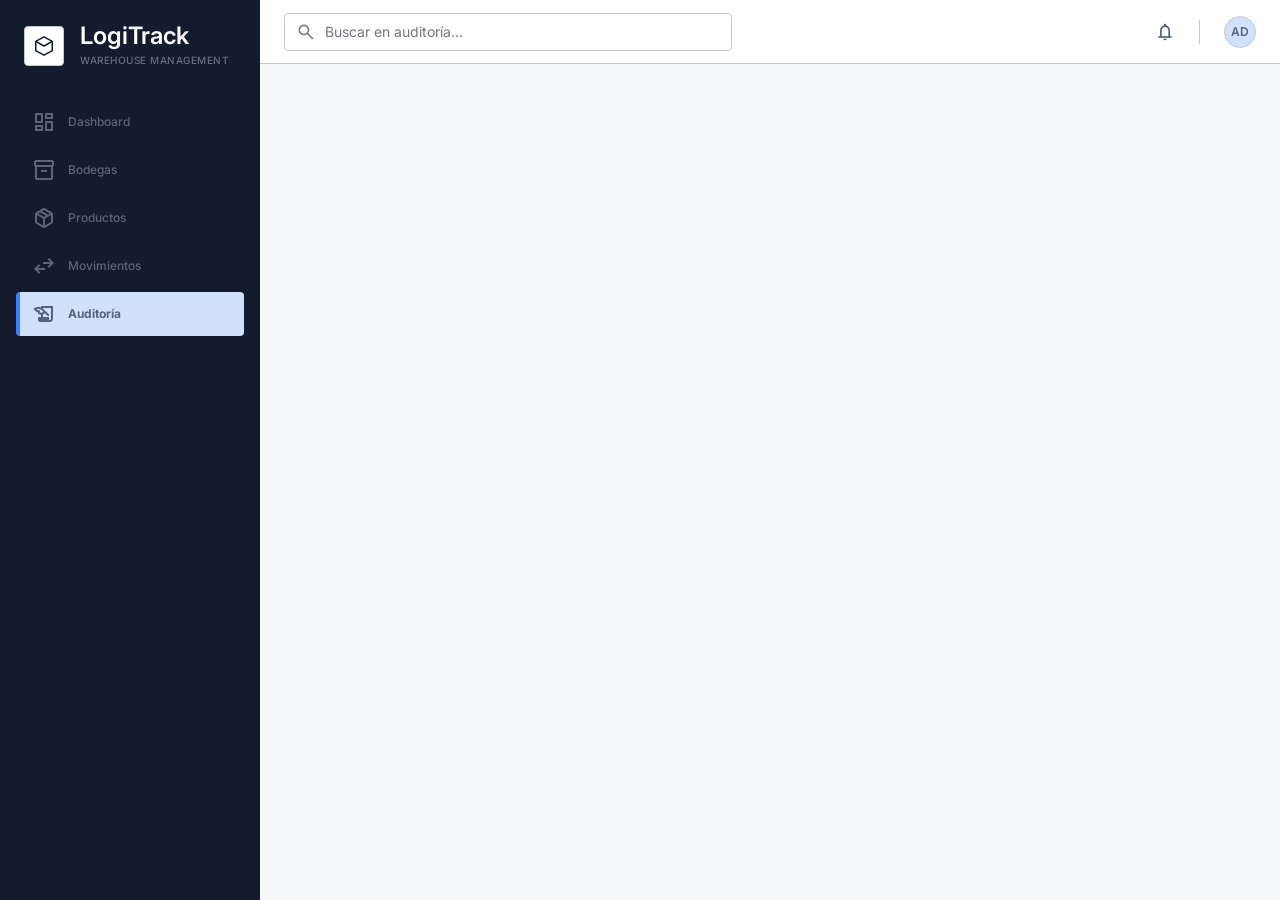
==== commit 2c84e711: "feat: correcion, aun errores en la paginacion" ====
--- a/src/main/resources/static/html/auditoria.html
+++ b/src/main/resources/static/html/auditoria.html
@@ -87,20 +87,18 @@
 
         <div class="filters-bar form-grid-4" data-animate style="animation-delay:70ms">
           <div class="form-group">
-            <label class="form-label">Rango de Fechas</label>
+            <label class="form-label">Búsqueda rápida</label>
             <div class="input-prefix">
-              <span class="material-symbols-outlined input-prefix__icon">calendar_month</span>
-              <input class="form-input" type="text" placeholder="Últimos 7 días">
+              <span class="material-symbols-outlined input-prefix__icon">search</span>
+              <input class="form-input" id="audit-search-input" type="text" placeholder="Buscar por usuario o entidad...">
             </div>
           </div>
           <div class="form-group">
             <label class="form-label">Usuario</label>
             <div class="select-wrapper">
               <span class="material-symbols-outlined select-icon-left">person</span>
-              <select class="form-select has-icon-left">
+              <select class="form-select has-icon-left" id="audit-user-filter">
                 <option value="">Todos los usuarios</option>
-                <option value="admin">admin@logitrac.com</option>
-                <option value="jdoe">j.doe@logitrac.com</option>
               </select>
               <span class="material-symbols-outlined">expand_more</span>
             </div>
@@ -109,7 +107,7 @@
             <label class="form-label">Tipo de Operación</label>
             <div class="select-wrapper">
               <span class="material-symbols-outlined select-icon-left">swap_vert</span>
-              <select class="form-select has-icon-left">
+              <select class="form-select has-icon-left" id="audit-op-filter">
                 <option value="">Todas (INS/UPD/DEL)</option>
                 <option value="INSERT">INSERT</option>
                 <option value="UPDATE">UPDATE</option>
@@ -122,7 +120,7 @@
             <label class="form-label">Entidad</label>
             <div class="select-wrapper">
               <span class="material-symbols-outlined select-icon-left">dataset</span>
-              <select class="form-select has-icon-left">
+              <select class="form-select has-icon-left" id="audit-entity-filter">
                 <option value="">Todas las entidades</option>
                 <option value="Bodega">Bodega</option>
                 <option value="Producto">Producto</option>
@@ -135,7 +133,7 @@
 
         <div class="table-card" data-animate style="animation-delay:140ms">
           <div class="table-card__header flex-between">
-            <h3 class="panel__title">Registros (425)</h3>
+            <h3 class="panel__title">Registros</h3>
             <div class="row-actions" style="opacity: 1;">
               <button class="row-action-btn" type="button" title="Actualizar"><span class="material-symbols-outlined">refresh</span></button>
               <button class="row-action-btn" type="button" title="Filtrar"><span class="material-symbols-outlined">filter_list</span></button>
@@ -153,104 +151,16 @@
                   <th class="is-right">Acciones</th>
                 </tr>
               </thead>
-              <tbody>
-                <tr>
-                  <td><span class="status-badge status-badge--insert">INSERT</span></td>
-                  <td class="cell-mono">2023-10-27 14:32:01</td>
-                  <td>
-                    <div class="user-cell">
-                      <div class="avatar avatar--sm">JD</div>
-                      <span>j.doe@logitrac.com</span>
-                    </div>
-                  </td>
-                  <td>
-                    <div class="entity-cell">
-                      <span class="entity-cell__title">Producto</span>
-                      <span class="entity-cell__subtitle">ID: PRD-9921 (Laptop Pro)</span>
-                    </div>
-                  </td>
-                  <td class="is-right">
-                    <button class="row-action-btn" type="button" data-action="view" title="Ver detalle">
-                      <span class="material-symbols-outlined">visibility</span>
-                    </button>
-                  </td>
-                </tr>
-                <tr>
-                  <td><span class="status-badge status-badge--update">UPDATE</span></td>
-                  <td class="cell-mono">2023-10-27 13:15:44</td>
-                  <td>
-                    <div class="user-cell">
-                      <div class="avatar avatar--sm">AS</div>
-                      <span>a.smith@logitrac.com</span>
-                    </div>
-                  </td>
-                  <td>
-                    <div class="entity-cell">
-                      <span class="entity-cell__title">Movimiento</span>
-                      <span class="entity-cell__subtitle">ID: MOV-4042 (Status: Pending -&gt; Shipped)</span>
-                    </div>
-                  </td>
-                  <td class="is-right">
-                    <button class="row-action-btn" type="button" data-action="view" title="Ver detalle">
-                      <span class="material-symbols-outlined">visibility</span>
-                    </button>
-                  </td>
-                </tr>
-                <tr>
-                  <td><span class="status-badge status-badge--delete">DELETE</span></td>
-                  <td class="cell-mono">2023-10-27 11:05:12</td>
-                  <td>
-                    <div class="user-cell">
-                      <div class="avatar avatar--sm bg-danger">AD</div>
-                      <span>sys_admin (API)</span>
-                    </div>
-                  </td>
-                  <td>
-                    <div class="entity-cell">
-                      <span class="entity-cell__title">Bodega</span>
-                      <span class="entity-cell__subtitle">ID: WH-B (Zona Norte - Obsoleta)</span>
-                    </div>
-                  </td>
-                  <td class="is-right">
-                    <button class="row-action-btn" type="button" data-action="view" title="Ver detalle">
-                      <span class="material-symbols-outlined">visibility</span>
-                    </button>
-                  </td>
-                </tr>
-                <tr>
-                  <td><span class="status-badge status-badge--update">UPDATE</span></td>
-                  <td class="cell-mono">2023-10-27 09:40:18</td>
-                  <td>
-                    <div class="user-cell">
-                      <div class="avatar avatar--sm">MB</div>
-                      <span>m.brown@logitrac.com</span>
-                    </div>
-                  </td>
-                  <td>
-                    <div class="entity-cell">
-                      <span class="entity-cell__title">Producto</span>
-                      <span class="entity-cell__subtitle">ID: PRD-1102 (Stock adjustment: +50)</span>
-                    </div>
-                  </td>
-                  <td class="is-right">
-                    <button class="row-action-btn" type="button" data-action="view" title="Ver detalle">
-                      <span class="material-symbols-outlined">visibility</span>
-                    </button>
-                  </td>
-                </tr>
-              </tbody>
+              <tbody></tbody>
             </table>
           </div>
 
-          <div class="pagination">
-            <span class="pagination__info">Mostrando 1 a 4 de 425 registros</span>
-            <div class="pagination__controls">
-              <button class="pagination__btn" type="button" disabled>Ant</button>
-              <button class="pagination__btn is-active" type="button">1</button>
-              <button class="pagination__btn" type="button">2</button>
-              <button class="pagination__btn" type="button">3</button>
-              <span class="pagination__ellipsis">…</span>
-              <button class="pagination__btn" type="button">Sig</button>
+          <div class="pagination" id="auditorias-pagination">
+            <span class="pagination__info" id="auditorias-pagination-info">Cargando...</span>
+            <div class="pagination__controls" id="auditorias-pagination-controls">
+              <button class="pagination__btn" type="button" id="auditorias-prev-btn" disabled><span class="material-symbols-outlined icon-sm">chevron_left</span></button>
+              <div id="auditorias-page-numbers" style="display:flex;align-items:center;gap:0.25rem;"></div>
+              <button class="pagination__btn" type="button" id="auditorias-next-btn" disabled><span class="material-symbols-outlined icon-sm">chevron_right</span></button>
             </div>
           </div>
         </div>
@@ -290,7 +200,7 @@
     <div class="modal__header">
       <div>
         <h2 class="modal__title" id="audit-modal-title">Detalle de Auditoría</h2>
-        <p class="content__subtitle mt-1">ID: INV-2023-08-4592 • Usuario: admin@logitrak.co</p>
+        <p class="content__subtitle mt-1" id="audit-modal-subtitle"></p>
       </div>
       <button class="modal__close" type="button" aria-label="Cerrar" data-modal-dismiss>
         <span class="material-symbols-outlined">close</span>
@@ -298,72 +208,8 @@
     </div>
 
     <div class="modal__body">
-      <div class="info-badges-group">
-        <div class="info-badge">
-          <span class="material-symbols-outlined icon-sm">schedule</span>
-          Oct 24, 2023 14:32:01 UTC
-        </div>
-        <div class="info-badge info-badge--accent">
-          <span class="material-symbols-outlined icon-sm">build</span>
-          Acción: UPDATE_INVENTORY
-        </div>
-      </div>
-
-      <div class="diff-grid">
-        <div class="diff-panel">
-          <div class="diff-panel__header">Valores anteriores</div>
-          <div class="diff-panel__content">
-            <table class="diff-table">
-              <tbody>
-                <tr><td>sku</td><td>WH-A-1029</td></tr>
-                <tr><td>location</td><td>Zone B, Rack 4, Bin 12</td></tr>
-                <tr class="diff-row--removed">
-                  <td>quantity</td>
-                  <td>450</td>
-                </tr>
-                <tr class="diff-row--removed">
-                  <td>status</td>
-                  <td>AVAILABLE</td>
-                </tr>
-                <tr><td>last_counted</td><td>2023-10-15T08:00:00Z</td></tr>
-              </tbody>
-            </table>
-          </div>
-        </div>
-
-        <div class="diff-panel">
-          <div class="diff-panel__header">Valores nuevos</div>
-          <div class="diff-panel__content">
-            <table class="diff-table">
-              <tbody>
-                <tr><td>sku</td><td>WH-A-1029</td></tr>
-                <tr><td>location</td><td>Zone B, Rack 4, Bin 12</td></tr>
-                <tr class="diff-row--added">
-                  <td>quantity</td>
-                  <td>425</td>
-                </tr>
-                <tr class="diff-row--added">
-                  <td>status</td>
-                  <td>LOW_STOCK</td>
-                </tr>
-                <tr><td>last_counted</td><td>2023-10-15T08:00:00Z</td></tr>
-              </tbody>
-            </table>
-          </div>
-        </div>
-      </div>
-
-      <div class="form-group mt-4">
-        <label class="form-label">Razón de Auditoría / Notas</label>
-        <div class="read-only-box">
-          Ajuste manual tras discrepancia de conteo cíclico reportada por Operador JD. Se encontraron 25 unidades dañadas durante el tránsito, movidas a cuarentena.
-        </div>
-      </div>
-    </div>
-
-    <div class="modal__footer">
-      <button class="toolbar-btn toolbar-btn--outline" type="button" data-modal-dismiss>Revertir Cambios</button>
-      <button class="toolbar-btn toolbar-btn--primary" type="button" data-modal-dismiss>
+      <div class="info-badges-group" id="audit-modal-badges"></div>
+      <div id="audit-modal-content"></div>
         Reconocer
       </button>
     </div>
--- a/src/main/resources/static/css/styles.css
+++ b/src/main/resources/static/css/styles.css
@@ -886,6 +886,22 @@
   color: var(--color-on-surface);
 }
 
+.date-picker__select {
+  background: transparent;
+  border: none;
+  color: var(--color-on-surface);
+  font: inherit;
+  outline: none;
+  cursor: pointer;
+  min-width: 8.5rem;
+  padding: 0;
+}
+
+.date-picker__select option {
+  color: var(--color-on-surface);
+  background-color: var(--color-surface-container-lowest);
+}
+
 .btn-refresh {
   display: flex;
   align-items: center;
@@ -1149,6 +1165,11 @@
   font-weight: 500;
   color: var(--color-on-tertiary-container);
   text-decoration: none;
+  background: none;
+  border: none;
+  padding: 0;
+  cursor: pointer;
+  font: inherit;
 }
 
 .panel__link:hover {
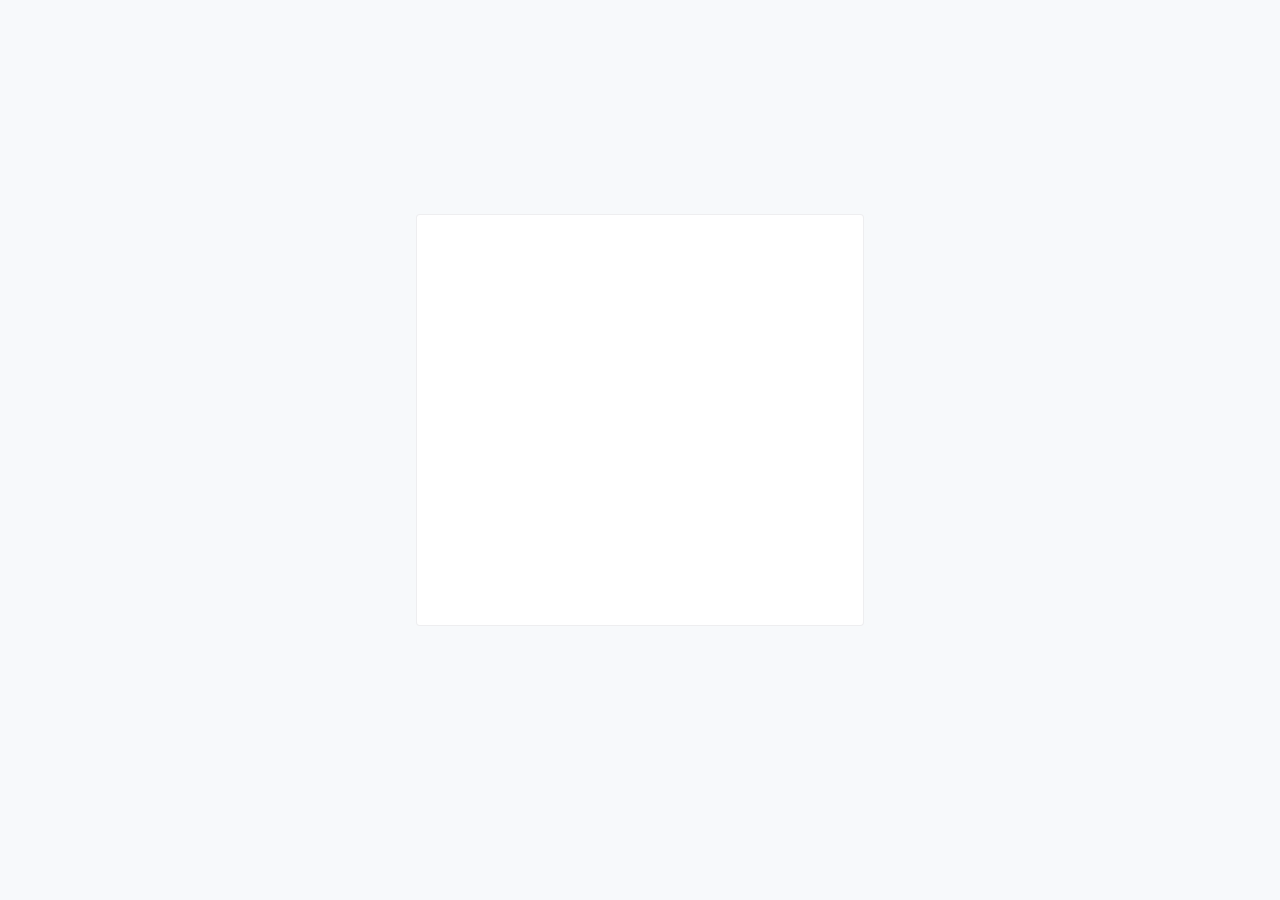
==== commit f6e1efdd: "feat: se esta realizando errores personalizados" ====
--- a/src/main/resources/static/html/auditoria.html
+++ b/src/main/resources/static/html/auditoria.html
@@ -9,6 +9,7 @@
 <link rel="stylesheet" href="https://fonts.googleapis.com/css2?family=Inter:wght@400;500;600;700&family=JetBrains+Mono:wght@400&display=swap">
 
 <link rel="stylesheet" href="../css/styles.css">
+<link rel="stylesheet" href="../css/ui-kit.css"> 
 </head>
 <body>
 <div class="app-shell">
@@ -217,6 +218,7 @@
 </div>
 
 <script src="../js/api.js"></script>
+<script src="../js/ui-kit.js"></script>    
 <script src="../js/script.js"></script>
 </body>
 </html>
--- a/src/main/resources/static/css/ui-kit.css
+++ b/src/main/resources/static/css/ui-kit.css
@@ -0,0 +1,175 @@
+/* ============================================================================
+   UI Kit — Toasts, Modal de confirmación, Loading overlay, Estados de error
+   Archivo independiente: no requiere Tailwind ni depende de styles.css.
+   Si styles.css ya está cargado, reutiliza sus variables (mismo look);
+   si no, usa los valores por defecto (mismos hex, así que se ve igual).
+   ============================================================================ */
+
+:root {
+  --uikit-radius: var(--radius-md, 0.25rem);
+  --uikit-shadow: var(--shadow-card, 0 4px 12px rgba(15, 23, 42, 0.08));
+  --uikit-font: var(--font-family-base, 'Inter', system-ui, sans-serif);
+
+  --uikit-success-bg: var(--color-success-bg, #ecfdf5);
+  --uikit-success-text: var(--color-success, #047857);
+  --uikit-warning-bg: #fef3c7;
+  --uikit-warning-text: #92400e;
+  --uikit-error-bg: var(--color-error-container, #ffdad6);
+  --uikit-error-text: var(--color-on-error-container, #93000a);
+  --uikit-error: var(--color-error, #ba1a1a);
+  --uikit-info-bg: var(--color-secondary-container, #d0e1fb);
+  --uikit-info-text: var(--color-on-secondary-container, #54647a);
+
+  --uikit-surface: var(--color-surface-container-lowest, #ffffff);
+  --uikit-surface-low: var(--color-surface-container-low, #f2f4f6);
+  --uikit-on-surface: var(--color-on-surface, #191c1e);
+  --uikit-on-surface-variant: var(--color-on-surface-variant, #45464d);
+  --uikit-outline-variant: var(--color-outline-variant, #c6c6cd);
+  --uikit-primary: var(--color-primary-container, #131b2e);
+  --uikit-primary-hover: var(--color-primary-container-hover, #1c2438);
+  --uikit-secondary: var(--color-secondary, #505f76);
+  --uikit-background: var(--color-background, #f7f9fb);
+}
+
+/* ---------------------------------- Toasts --------------------------------- */
+.uikit-toast-container {
+  position: fixed;
+  top: 1rem;
+  right: 1rem;
+  z-index: 9999;
+  display: flex;
+  flex-direction: column;
+  gap: 0.5rem;
+  max-width: 22rem;
+  width: calc(100% - 2rem);
+  pointer-events: none;
+}
+@media (max-width: 480px) {
+  .uikit-toast-container { left: 1rem; right: 1rem; max-width: none; }
+}
+
+.uikit-toast {
+  pointer-events: auto;
+  display: flex;
+  align-items: flex-start;
+  gap: 0.625rem;
+  padding: 0.75rem;
+  border-radius: var(--uikit-radius);
+  border: 1px solid transparent;
+  font-family: var(--uikit-font);
+  font-size: 0.8125rem;
+  line-height: 1.3;
+  box-shadow: var(--uikit-shadow);
+  animation: uikit-toast-in 0.25s ease-out forwards;
+}
+.uikit-toast.is-leaving { animation: uikit-toast-out 0.2s ease-in forwards; }
+@keyframes uikit-toast-in {
+  from { opacity: 0; transform: translateX(16px); }
+  to { opacity: 1; transform: translateX(0); }
+}
+@keyframes uikit-toast-out { to { opacity: 0; transform: translateX(16px); } }
+
+.uikit-toast__icon { font-size: 20px; flex-shrink: 0; margin-top: 1px; }
+.uikit-toast__body { flex: 1; }
+.uikit-toast__title { font-weight: 700; margin: 0 0 0.125rem 0; }
+.uikit-toast__message { margin: 0; opacity: 0.9; }
+.uikit-toast__close { background: none; border: none; cursor: pointer; padding: 0; opacity: 0.6; flex-shrink: 0; }
+.uikit-toast__close:hover { opacity: 1; }
+.uikit-toast__close .material-symbols-outlined { font-size: 18px; }
+
+.uikit-toast--success { background: var(--uikit-success-bg); border-color: rgba(4,120,87,0.25); color: var(--uikit-success-text); }
+.uikit-toast--warning { background: var(--uikit-warning-bg); border-color: rgba(146,64,14,0.25); color: var(--uikit-warning-text); }
+.uikit-toast--error   { background: var(--uikit-error-bg); border-color: rgba(186,26,26,0.25); color: var(--uikit-error-text); }
+.uikit-toast--info    { background: var(--uikit-info-bg); border-color: rgba(84,100,122,0.2); color: var(--uikit-info-text); }
+
+/* ------------------------------ Modal de confirmación ----------------------- */
+.uikit-modal-backdrop {
+  position: fixed; inset: 0; z-index: 9998;
+  background: rgba(25, 28, 30, 0.45);
+  backdrop-filter: blur(2px);
+  display: flex; align-items: center; justify-content: center;
+  padding: 1rem;
+  opacity: 0; pointer-events: none;
+  transition: opacity 0.2s ease;
+}
+.uikit-modal-backdrop.is-open { opacity: 1; pointer-events: auto; }
+
+.uikit-modal {
+  background: var(--uikit-surface);
+  border-radius: var(--uikit-radius);
+  box-shadow: 0 20px 40px rgba(15, 23, 42, 0.2);
+  width: 100%; max-width: 24rem;
+  font-family: var(--uikit-font);
+  transform: translateY(12px) scale(0.98);
+  transition: transform 0.2s cubic-bezier(0.16,1,0.3,1);
+}
+.uikit-modal-backdrop.is-open .uikit-modal { transform: translateY(0) scale(1); }
+
+.uikit-modal__header { display: flex; align-items: center; gap: 0.75rem; padding: 1.25rem 1.25rem 0.75rem; }
+.uikit-modal__icon {
+  width: 36px; height: 36px; border-radius: 9999px; flex-shrink: 0;
+  display: flex; align-items: center; justify-content: center;
+  background: var(--uikit-info-bg); color: var(--uikit-info-text);
+}
+.uikit-modal__icon--danger { background: var(--uikit-error-bg); color: var(--uikit-error); }
+.uikit-modal__title { margin: 0; font-size: 1.0625rem; font-weight: 600; color: var(--uikit-on-surface); }
+.uikit-modal__message { margin: 0; padding: 0 1.25rem 1.25rem; color: var(--uikit-on-surface-variant); font-size: 0.875rem; line-height: 1.5; }
+.uikit-modal__actions { display: flex; justify-content: flex-end; gap: 0.625rem; padding: 0.875rem 1.25rem; background: var(--uikit-surface-low); border-radius: 0 0 var(--uikit-radius) var(--uikit-radius); }
+
+.uikit-btn {
+  padding: 0.5rem 1rem; border-radius: var(--uikit-radius); border: 1px solid transparent;
+  font-family: var(--uikit-font); font-size: 0.8125rem; font-weight: 500; cursor: pointer;
+  text-decoration: none; display: inline-block;
+  transition: background-color 0.15s ease, opacity 0.15s ease;
+}
+.uikit-btn--outline { background: var(--uikit-surface); border-color: var(--uikit-outline-variant); color: var(--uikit-on-surface); }
+.uikit-btn--outline:hover { background: var(--uikit-surface-low); }
+.uikit-btn--primary { background: var(--uikit-primary); color: #fff; }
+.uikit-btn--primary:hover { background: var(--uikit-primary-hover); }
+.uikit-btn--danger { background: var(--uikit-error); color: #fff; }
+.uikit-btn--danger:hover { opacity: 0.9; }
+
+/* --------------------------------- Loading overlay --------------------------- */
+.uikit-loading-overlay {
+  position: absolute; inset: 0; z-index: 40;
+  display: flex; flex-direction: column; align-items: center; justify-content: center;
+  gap: 0.75rem;
+  background: rgba(255,255,255,0.75);
+  backdrop-filter: blur(1px);
+  font-family: var(--uikit-font);
+}
+.uikit-loading-overlay--fixed { position: fixed; z-index: 9997; }
+.uikit-spinner {
+  width: 32px; height: 32px; border-radius: 9999px;
+  border: 3px solid rgba(15,23,42,0.1);
+  border-top-color: var(--uikit-primary);
+  animation: uikit-spin 0.7s linear infinite;
+}
+@keyframes uikit-spin { to { transform: rotate(360deg); } }
+.uikit-loading-text { font-size: 0.8125rem; color: var(--uikit-secondary); font-weight: 500; }
+
+/* --------------------------- Estado de error inline (dentro de un panel) ---- */
+.uikit-error-state {
+  display: flex; flex-direction: column; align-items: center; justify-content: center;
+  text-align: center; gap: 0.5rem; padding: 2.5rem 1.5rem;
+  font-family: var(--uikit-font); color: var(--uikit-secondary);
+}
+.uikit-error-state .material-symbols-outlined { font-size: 40px; opacity: 0.6; }
+.uikit-error-state__title { font-size: 1rem; font-weight: 600; color: var(--uikit-on-surface); margin: 0; }
+.uikit-error-state__message { font-size: 0.8125rem; max-width: 26rem; margin: 0; }
+
+/* -------------------------- Página de error a pantalla completa (404/500) --- */
+.uikit-error-page {
+  min-height: 100vh; display: flex; align-items: center; justify-content: center;
+  background: var(--uikit-background);
+  font-family: var(--uikit-font);
+  padding: 1.5rem;
+}
+.uikit-error-page__card { max-width: 28rem; text-align: center; }
+.uikit-error-page__icon { font-size: 56px; color: var(--uikit-secondary); opacity: 0.7; margin-bottom: 0.5rem; }
+.uikit-error-page__code { font-size: 3rem; font-weight: 700; letter-spacing: -0.02em; color: var(--uikit-primary); margin: 0; }
+.uikit-error-page--500 .uikit-error-page__code { color: var(--uikit-error); }
+.uikit-error-page--500 .uikit-error-page__icon { color: var(--uikit-error); opacity: 0.85; }
+.uikit-error-page__title { font-size: 1.25rem; font-weight: 600; color: var(--uikit-on-surface); margin: 0.25rem 0 0.5rem; }
+.uikit-error-page__message { color: var(--uikit-on-surface-variant); font-size: 0.875rem; line-height: 1.5; margin: 0 0 1.5rem; }
+.uikit-error-page__actions { display: flex; gap: 0.75rem; justify-content: center; flex-wrap: wrap; }
